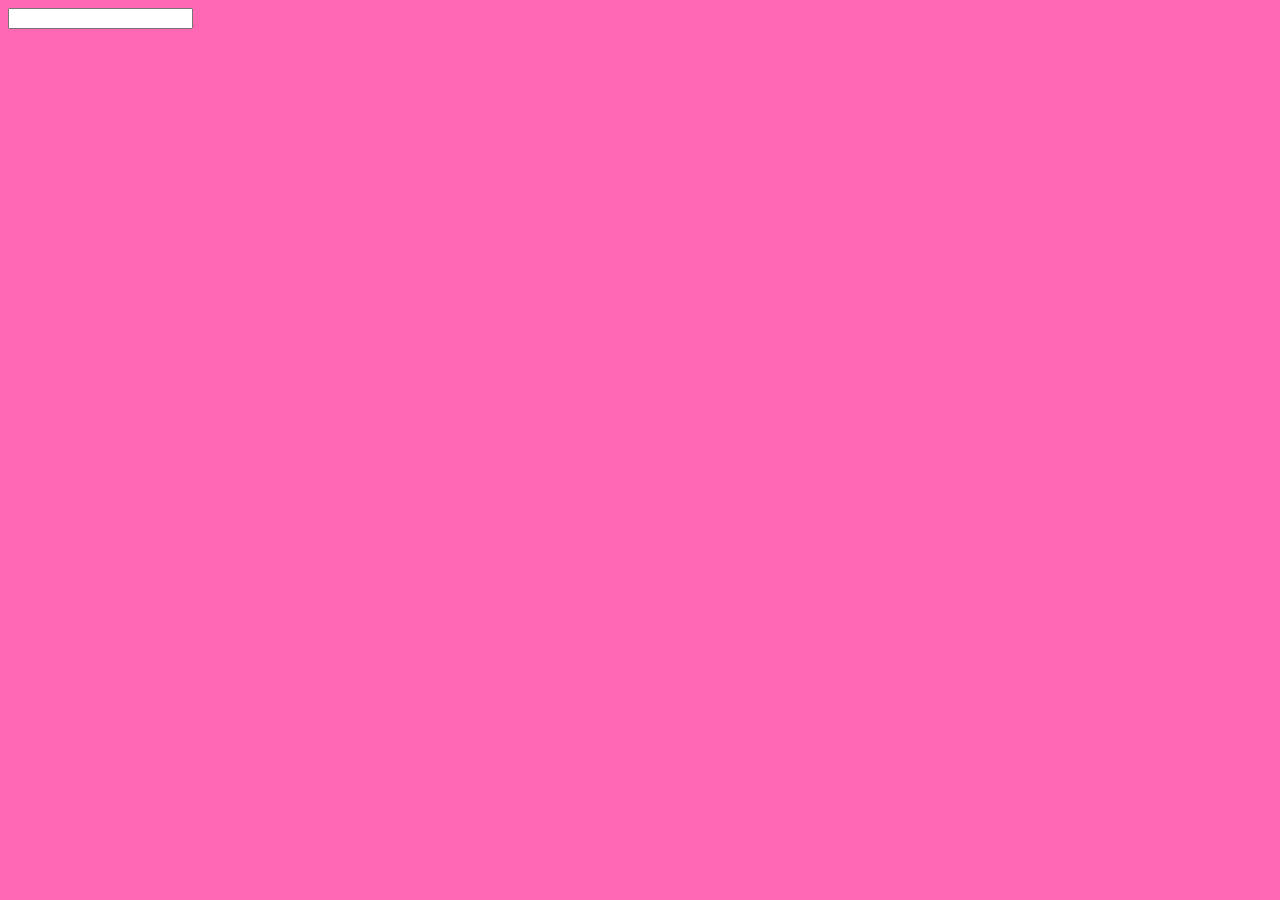
==== src/main/resources/website/index.html @ 6668318a "Add Daos and Controllers" ====
<!DOCTYPE html>
<html lang="en">
<head>
    <meta charset="UTF-8">
    <title>Death Star</title>
    <link rel="shortcut icon" href="">
</head>
<body>
<style>
    body {
        background-color: hotpink;

    }
</style>

<input type="text"
</body>
</html>
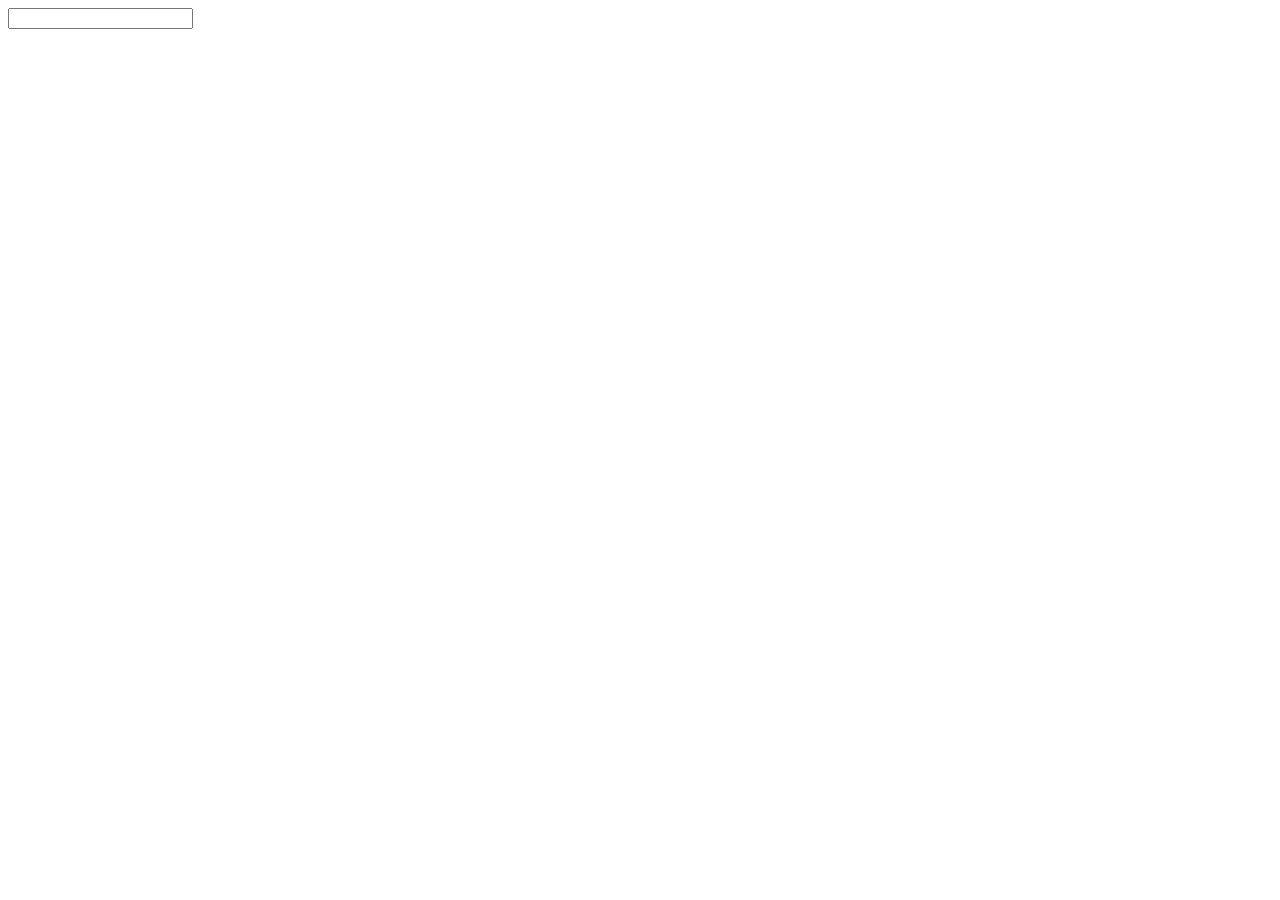
==== commit e17ebf6a: "fix Kek" ====
--- a/src/main/resources/website/index.html
+++ b/src/main/resources/website/index.html
@@ -8,7 +8,7 @@
 <body>
 <style>
     body {
-        background-color: hotpink;
+        background-image: url("DeathStar.jpeg");
 
     }
 </style>
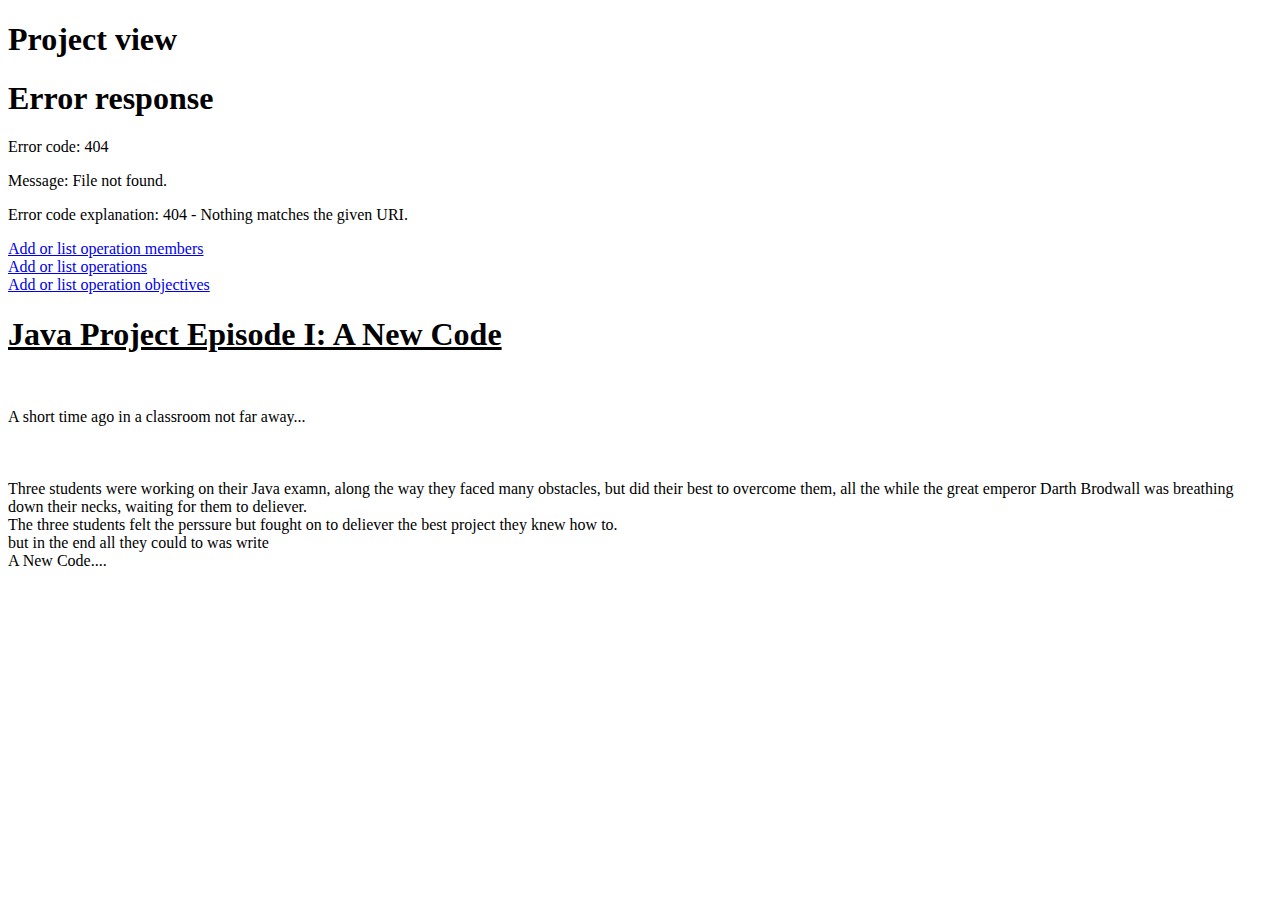
==== commit 06de6e89: "Merge branch 'master' of C:\Users\lasse\Desktop\JavaExam\death_star with conflicts." ====
--- a/src/main/resources/website/index.html
+++ b/src/main/resources/website/index.html
@@ -1,18 +1,44 @@
 <!DOCTYPE html>
 <html lang="en">
+
 <head>
     <meta charset="UTF-8">
-    <title>Death Star</title>
-    <link rel="shortcut icon" href="">
+    <title>KristianiaProject</title>
+    <link rel="stylesheet" href="style.css">
 </head>
+
 <body>
-<style>
-    body {
-        background-image: url("DeathStar.jpeg");
+    <h1>Project view</h1>
 
-    }
-</style>
+    <div id="projectMembers"></div>
 
-<input type="text"
+    <div>
+        <a href="newWorker.html" id="newMemberNav">Add or list operation members</a> <br>
+        <a href="newProject.html">Add or list operations</a> <br>
+        <a href="newTasks.html">Add or list operation objectives</a>
+        <div id="txt-div">
+            <div id="txt-inner">
+                <h1 id="gliding-title"><u>Java Project Episode I: A New Code</u></h1> <br>
+                <p>A short time ago in a classroom not far away... <br> <br> <br> <br>
+                    Three students were working on their Java examn, along the way they faced many obstacles, but did
+                    their
+                    best to overcome them, all the while the great emperor Darth Brodwall was breathing down their
+                    necks,
+                    waiting for them to deliever. <br>
+                    The three students felt the perssure but fought on to deliever the best project they knew how to.
+                    <br>
+                    but in the end all they could to was write <br> A New Code.... </p>
+            </div>
+        </div>
+    </div>
 </body>
+<script>
+    fetch("/projectMembers")
+        .then(function (response) {
+            return response.text();
+        }).then(function (text) {
+            document.getElementById("projectMembers").innerHTML = text;
+        });
+</script>
+
 </html>